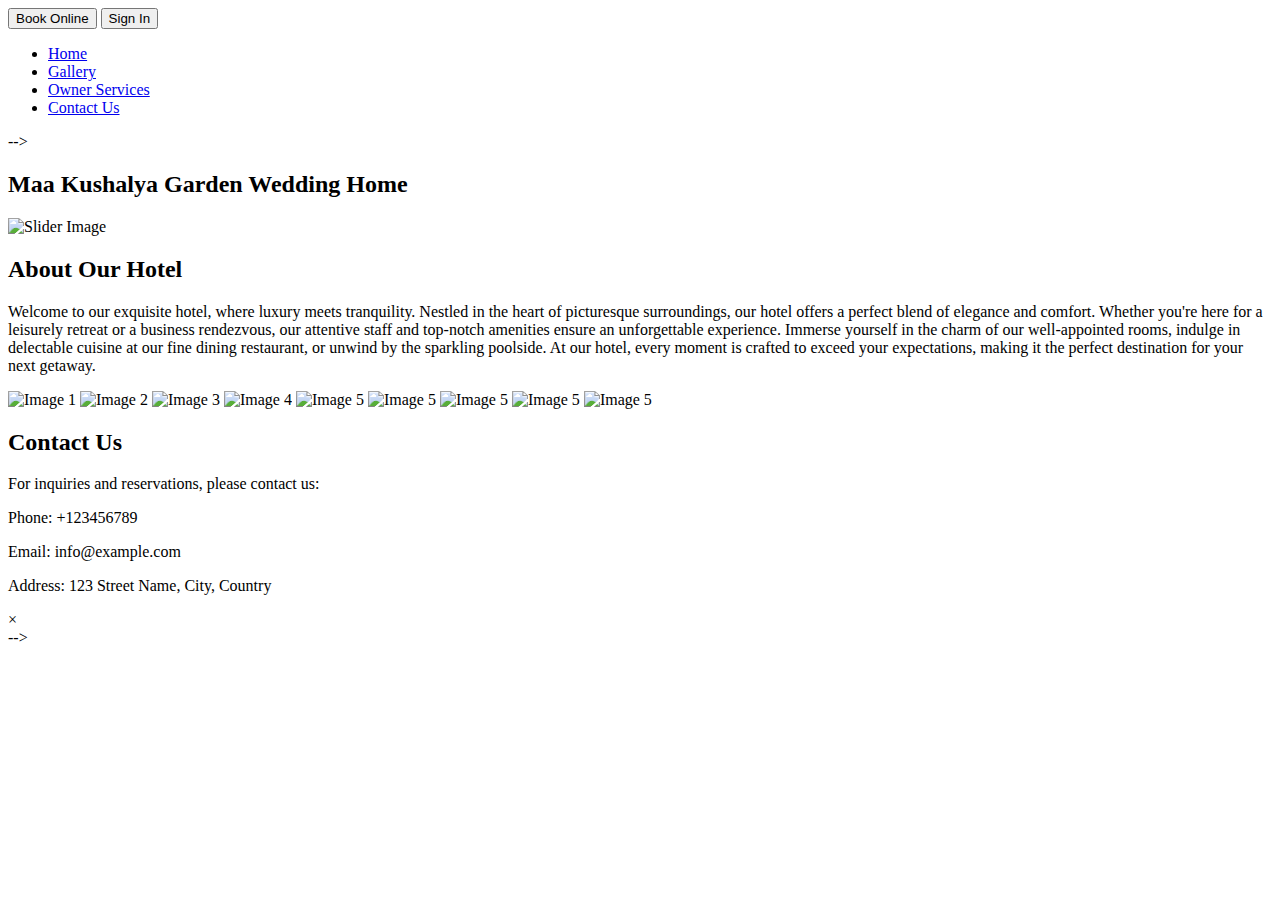
==== index.html @ 25e14bdc "Add files via upload" ====
<!DOCTYPE html>
<html lang="en">
<head>
  <meta charset="UTF-8">
  <meta name="viewport" content="width=device-width, initial-scale=1.0">
  <title>Navigation Bar with Image Slider</title>
  <link rel="stylesheet" href="index.css">
</head>
<body>
  <!-- <nav>
    <ul>
      <li><a href="#">Home</a></li>
      <li><a href="HotelGallery.html">Gallery</a></li>
      <li><a href="Services.html">Owner Services</a></li>
      <li><a href="staics/Contact.html">Contact Us</a></li>
    </ul>
  </nav> -->

  <!-- <div class="navbar">
    <div class="left-section">
        <button id="bookOnlineBtn">Book Online</button>
    </div>
    <div class="menu-toggle" onclick="toggleMenu()">
        <div class="bar"></div>
        <div class="bar"></div>
        <div class="bar"></div>
    </div>
    <nav id="mainMenu">
        <ul>
            <li><a href="#">Home</a></li>
            <li><a href="HotelGallery.html">Gallery</a></li>
            <li><a href="Services.html">Owner Services</a></li>
            <li><a href="staics/Contact.html">Contact Us</a></li>
        </ul>
    </nav>
</div> -->
<header>
  <div class="navbar">
      <div class="left-section">
          <button id="bookOnlineBtn">Book Online</button>
          <button id="signInBtn">Sign In</button>
      </div>
      <div class="menu-toggle" onclick="toggleMenu()">
          <div class="bar"></div>
          <div class="bar"></div>
          <div class="bar"></div>
      </div>
      <nav id="mainMenu">
          <ul>
              <li><a href="#">Home</a></li>
              <li><a href="HotelGallery.html">Gallery</a></li>
              <li><a href="Services.html">Owner Services</a></li>
              <li><a href="staics/Contact.html">Contact Us</a></li>
          </ul>
      </nav>
  </div>
</header>

  <!-- <div class="reservation-section">
    <!-- <button onclick="location.href='reservation.html'">Reservation</button> -->
    <!-- <button id="bookOnlineBtn">Book Online</button>
  </div> --> -->

  <h2 class="section-heading">Maa Kushalya Garden Wedding Home</h2>
  <div class="image-container">
    <img id="slider" src="staics\f2.jpg" alt="Slider Image">
  </div>

   <!-- New content: Heading and Carousel -->
  <h2 class="carousel-heading">About Our Hotel</h2>

  <!-- New content: About Our Hotel paragraph -->
<p class="hotel-description">Welcome to our exquisite hotel, where luxury meets tranquility. Nestled in the heart of picturesque surroundings, our hotel offers a perfect blend of elegance and comfort. Whether you're here for a leisurely retreat or a business rendezvous, our attentive staff and top-notch amenities ensure an unforgettable experience. Immerse yourself in the charm of our well-appointed rooms, indulge in delectable cuisine at our fine dining restaurant, or unwind by the sparkling poolside. At our hotel, every moment is crafted to exceed your expectations, making it the perfect destination for your next getaway.</p>

<div class="carousel-container">
  <div class="carousel">
    <img src="staics\h10.jpg" alt="Image 1" onclick="openModal('staics/h10.jpg')">
    <img src="staics\h9.jpg" alt="Image 2" onclick="openModal('staics/h9.jpg')">
    <img src="staics\h8.jpg" alt="Image 3" onclick="openModal('staics/h8.jpg')">
    <img src="staics\h7.jpg" alt="Image 4" onclick="openModal('staics/h7.jpg')">
    <img src="staics\h6.jpg" alt="Image 5" onclick="openModal('staics/h6.jpg')">
    <img src="staics\h5.jpg" alt="Image 5" onclick="openModal('staics/h5.jpg')">
    <img src="staics\h4.jpg" alt="Image 5" onclick="openModal('staics/h4.jpg')">
    <img src="staics\h3.jpg" alt="Image 5" onclick="openModal('staics/h3.jpg')">
    <img src="staics\h10.jpg" alt="Image 5" onclick="openModal('staics/h10.jpg')">
    <!-- Add more images as needed -->
  </div>
</div>

 <!-- Contact section -->
  <div class="contact-section">
    <h2 class="contact-heading">Contact Us</h2>
    <p class="contact-info">For inquiries and reservations, please contact us:</p>
    <p class="contact-info">Phone: +123456789</p>
    <p class="contact-info">Email: info@example.com</p>
    <p class="contact-info">Address: 123 Street Name, City, Country</p>
  </div>

  <!-- The Modal -->
  <div id="myModal" class="modal">
    <span class="close" onclick="closeModal()">&times;</span>
    <img class="modal-content" id="modalImage">
  </div>

  <!-- Modal for event rates -->
    <!-- <div id="eventRatesModal" class="modal">
        <div class="modal-content">
            <span class="close" onclick="closeRatesModal()">&times;</span>
            <h2>Event Rates</h2>
            <a href=""> <p>Wedding Event: $1000</p></a>
            <a href=""> <p>Birthday Party: $500</p></a>
            <a href=""><p>Corporate Event: $1500</p></a>
            <!-- Add more event rates as needed -->
        </div>
    </div> -->


  <script src="index.js"></script>
   <script>
        function showRatesModal() {
            var modal = document.getElementById("eventRatesModal");
            modal.style.display = "block";
        }

        function closeRatesModal() {
            var modal = document.getElementById("eventRatesModal");
            modal.style.display = "none";
        }
    </script>
</body>
</html>
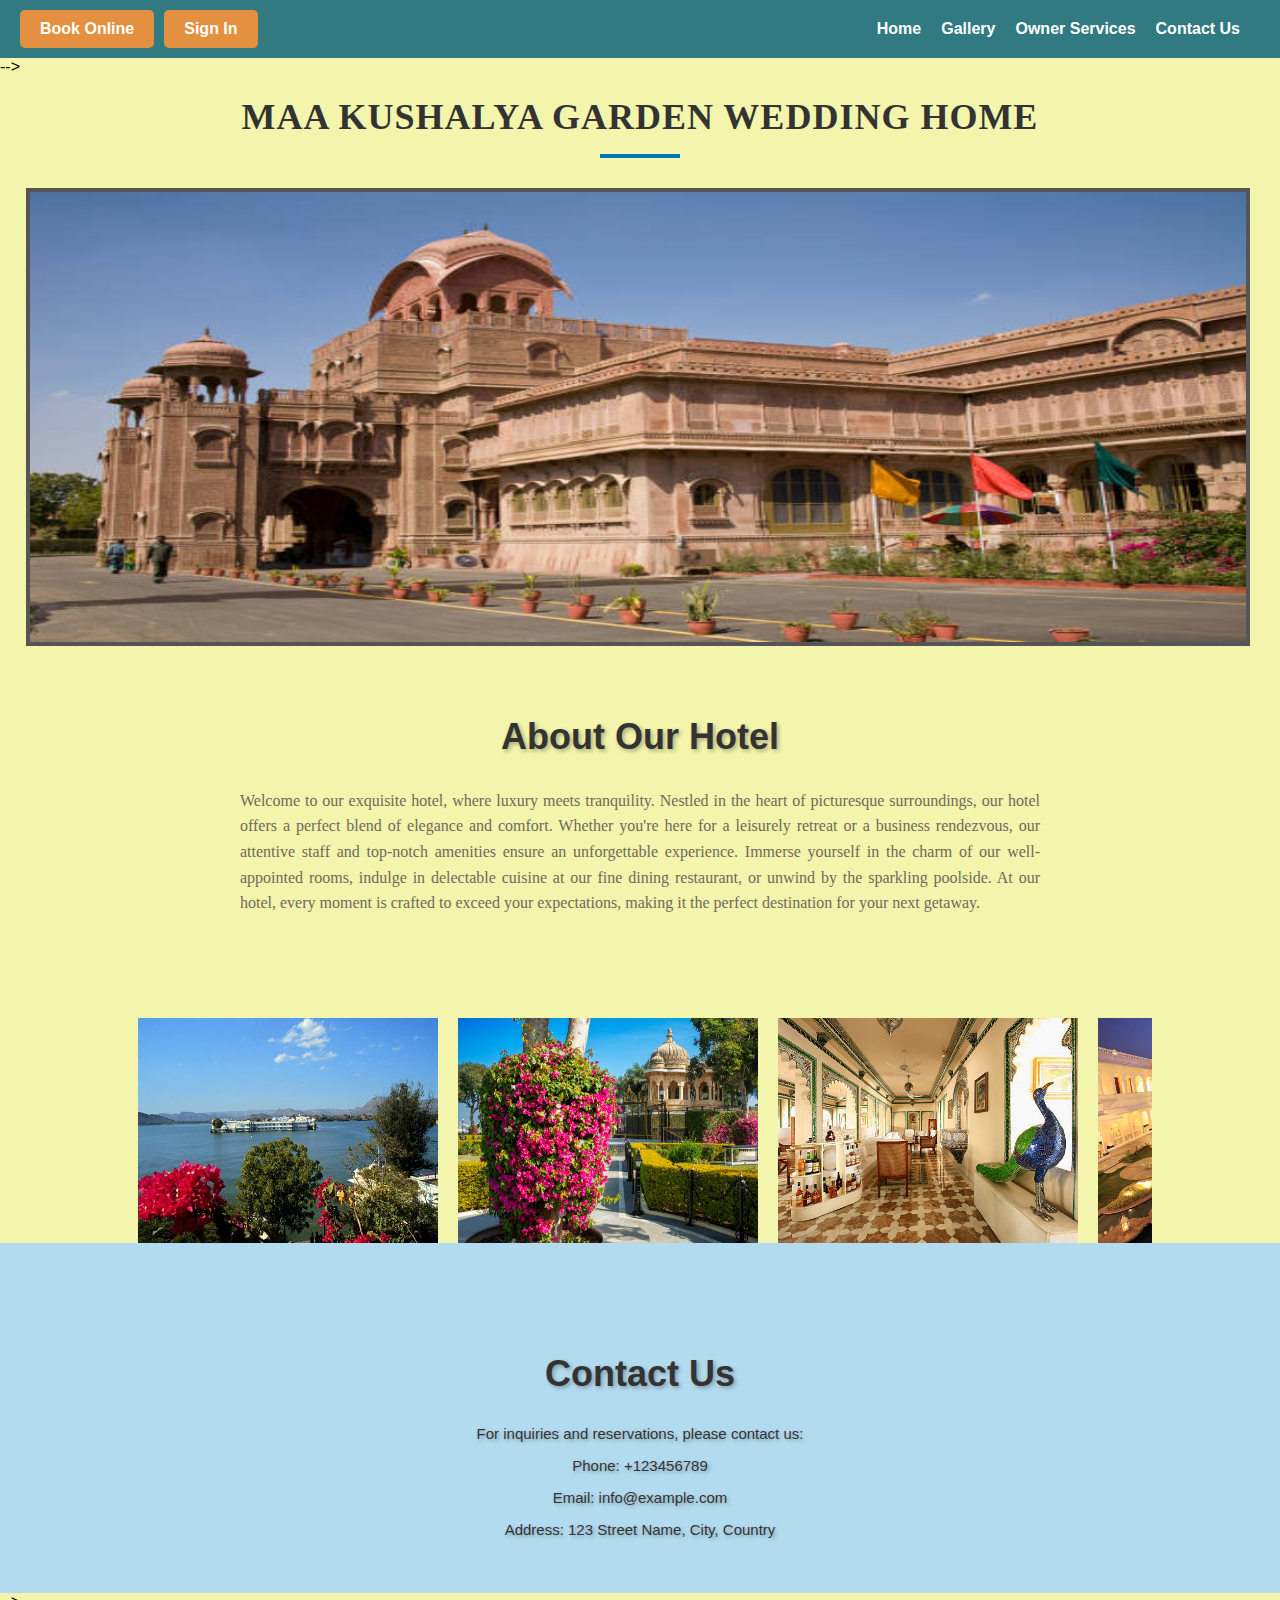
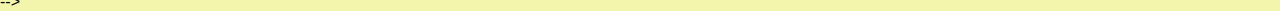
==== commit 32348f1d: "Update index.html" ====
--- a/index.html
+++ b/index.html
@@ -63,7 +63,7 @@
 
   <h2 class="section-heading">Maa Kushalya Garden Wedding Home</h2>
   <div class="image-container">
-    <img id="slider" src="staics\f2.jpg" alt="Slider Image">
+    <img id="slider" src="f2.jpg" alt="Slider Image">
   </div>
 
    <!-- New content: Heading and Carousel -->
@@ -74,15 +74,15 @@
 
 <div class="carousel-container">
   <div class="carousel">
-    <img src="staics\h10.jpg" alt="Image 1" onclick="openModal('staics/h10.jpg')">
-    <img src="staics\h9.jpg" alt="Image 2" onclick="openModal('staics/h9.jpg')">
-    <img src="staics\h8.jpg" alt="Image 3" onclick="openModal('staics/h8.jpg')">
-    <img src="staics\h7.jpg" alt="Image 4" onclick="openModal('staics/h7.jpg')">
-    <img src="staics\h6.jpg" alt="Image 5" onclick="openModal('staics/h6.jpg')">
-    <img src="staics\h5.jpg" alt="Image 5" onclick="openModal('staics/h5.jpg')">
-    <img src="staics\h4.jpg" alt="Image 5" onclick="openModal('staics/h4.jpg')">
-    <img src="staics\h3.jpg" alt="Image 5" onclick="openModal('staics/h3.jpg')">
-    <img src="staics\h10.jpg" alt="Image 5" onclick="openModal('staics/h10.jpg')">
+    <img src="h10.jpg" alt="Image 1" onclick="openModal('h10.jpg')">
+    <img src="h9.jpg" alt="Image 2" onclick="openModal('h9.jpg')">
+    <img src="h8.jpg" alt="Image 3" onclick="openModal('h8.jpg')">
+    <img src="h7.jpg" alt="Image 4" onclick="openModal('h7.jpg')">
+    <img src="h6.jpg" alt="Image 5" onclick="openModal('h6.jpg')">
+    <img src="h5.jpg" alt="Image 5" onclick="openModal('h5.jpg')">
+    <img src="h4.jpg" alt="Image 5" onclick="openModal('h4.jpg')">
+    <img src="h3.jpg" alt="Image 5" onclick="openModal('h3.jpg')">
+    <img src="h10.jpg" alt="Image 5" onclick="openModal('h10.jpg')">
     <!-- Add more images as needed -->
   </div>
 </div>
--- a/index.css
+++ b/index.css
@@ -0,0 +1,373 @@
+body {
+    margin: 0;
+    font-family: Arial, sans-serif;
+    background-color: #f2f5ab;
+  }
+  
+  /* nav {
+    background-color: #662d91;
+    padding: 20px 0;
+  }
+  
+  nav ul {
+    list-style-type: none;
+    padding: 0;
+    margin: 0;
+    text-align: center;
+  }
+  
+  nav ul li {
+    display: inline;
+  }
+  
+  nav ul li a {
+    display: inline-block;
+    padding: 10px 20px;
+    color: white;
+    text-decoration: none;
+    font-size: 1.2rem;
+    font-style: 'Georgia', serif;
+  }
+  
+  nav ul li a:hover {
+    background-color: #FFC0CB;
+    color: #662d91;
+  }
+  
+ .image-container {
+    text-align: center;
+    margin-top: 20px;
+  }
+  
+  .image-container img {
+    border: 4px solid #555; 
+     width: 80%;  
+     max-height: 650px;
+    display: block; /* Center the image
+  
+  .reservation-section button {
+    background-color:  #662d91; /* Green */
+    /* border: none;
+    color: white;
+    padding: 15px 32px;
+    text-align: center;
+    text-decoration: none;
+    display: inline-block;
+    font-size: 16px;
+    margin: 4px; /* Add margin to create space between buttons */
+    /* cursor: pointer;
+    animation: pulse 2s infinite alternate; /* Add pulsating animation */
+  /* }
+   */ */ */
+  /* .reservation-section button + button {
+    margin-left: 20px; /* Adjust the left margin of the second button */
+  /* } */ */
+  
+  /* @keyframes pulse {
+    0% {
+      transform: scale(1);
+    }
+    100% {
+      transform: scale(1.1);
+    }
+  } */
+
+
+  body {
+    font-family: Arial, sans-serif;
+    margin: 0;
+    padding: 0;
+}
+
+header {
+    background-color: #317a81;
+    color: #fff;
+    padding: 10px 20px;
+}
+
+.navbar {
+    display: flex;
+    justify-content: space-between;
+    align-items: center;
+}
+
+.left-section {
+    display: flex;
+    align-items: center;
+}
+
+#bookOnlineBtn {
+    padding: 10px 20px;
+    background-color: #e39140;
+    color: #fff;
+    border: none;
+    border-radius: 5px;
+    cursor: pointer;
+    font-size: 1rem;
+    font-weight: bold;
+}
+
+.menu-toggle {
+    display: none; /* Hidden by default on larger screens */
+    cursor: pointer;
+}
+
+.bar {
+    width: 25px;
+    height: 3px;
+    background-color: #fff;
+    margin: 4px 0;
+}
+
+nav ul {
+    list-style-type: none;
+    padding: 0;
+    margin: 0;
+    display: flex;
+}
+
+nav ul li {
+    margin-right: 20px;
+}
+
+nav ul li a {
+    color: #fff;
+    text-decoration: none;
+    font-weight: bold;
+}
+
+#mainMenu {
+    display: flex;
+}
+
+/* Media Query for Responsive Navigation */
+@media (max-width: 768px) {
+    .menu-toggle {
+        display: block; /* Show menu toggle icon on smaller screens */
+    }
+
+    #mainMenu {
+        display: none; /* Hide menu by default on smaller screens */
+        width: 100%;
+     
+    }
+}
+
+.image-container {
+  text-align: center;
+  margin-top: 20px;
+  /* margin-left: 17%; */
+}
+
+.image-container img {
+  border: 4px solid #555; 
+   width: 95%;  
+   max-height: 450px;
+  display: block; /* Center the image*/
+  margin-left: 2%;
+  
+}
+  .section-heading {
+    text-align: center;
+    font-size: 36px;
+    font-family: 'Georgia', serif; /* Elegant serif font */
+    color: #333; /* Dark color for contrast */
+    margin-top: 20px; /* Increased top margin for better spacing */
+    text-transform: uppercase; /* Uppercase the text */
+    letter-spacing: 1px; /* Slightly increase letter spacing */
+    padding-bottom: 20px; /* Add padding at the bottom of the heading */
+    position: relative; /* Enable relative positioning for pseudo-element */
+  }
+  
+  .section-heading::after {
+    content: ''; /* Create a pseudo-element for decoration */
+    position: absolute; /* Position the pseudo-element absolutely */
+    bottom: 0; /* Align it to the bottom of the heading */
+    left: 50%; /* Move it to the center horizontally */
+    width: 80px; /* Set the width */
+    height: 4px; /* Set the height */
+    background-color: #0077b6; /* Taj's signature blue color */
+    transform: translateX(-50%); /* Center it horizontally */
+  }
+  
+  /* Additional CSS for carousel */
+      .carousel-container {
+        text-align: center;
+        margin-top: 40px;
+        width: 80%; /* Set the width of the carousel container */
+        margin: 0 auto; /* Center the carousel container */
+      }
+  
+      .carousel {
+        display: flex;
+        overflow-x: auto;
+        scroll-snap-type: x mandatory;
+        -webkit-overflow-scrolling: touch; /* Smooth scrolling on iOS */
+        width: 100%; /* Set the width of the carousel */
+        margin-top: 10%;;
+      }
+  
+      .carousel img {
+        scroll-snap-align: center;
+        width: 300px; /* Set the width of each carousel image */
+        height: auto; /* Maintain aspect ratio */
+        margin: 0 10px;
+        cursor: pointer; /* Add pointer cursor */
+      }
+  
+      /* Modal styles */
+      .modal {
+        display: none; /* Hidden by default */
+        position: fixed; /* Stay in place */
+        z-index: 1; /* Sit on top */
+        left: 0;
+        top: 0;
+        width: 100%; /* Full width */
+        height: 100%; /* Full height */
+        overflow: auto; /* Enable scroll if needed */
+        background-color: rgba(0,0,0,0.9); /* Black with opacity */
+      }
+  
+      .modal-content {
+        margin: auto;
+        display: block;
+        width: 80%; /* Set width of modal content */
+        max-width: 700px; /* Maximum width of modal content */
+        max-height: 80%; /* Maximum height of modal content */
+      }
+  
+      .modal-content img {
+        width: 100%;
+        height: auto;
+      }
+  
+      /* Close button */
+      .close {
+        color: #ccc;
+        font-size: 30px;
+        font-weight: bold;
+        position: absolute;
+        top: 10px;
+        right: 25px;
+        cursor: pointer;
+      }
+  
+      .close:hover,
+      .close:focus {
+        color: #fff;
+        text-decoration: none;
+        cursor: pointer;
+      }
+   /* Style for About Our Hotel heading */
+      .carousel-heading {
+        font-family: "Arial", sans-serif; /* Choose a suitable font-family */
+        font-size: 36px; /* Adjust font size */
+        color: #333; /* Choose a suitable color */
+        text-align: center; /* Center-align the text */
+        margin-top: 70px; /* Add some top margin for spacing */
+        text-shadow: 2px 2px 4px rgba(0, 0, 0, 0.3); /* Add a subtle text shadow */
+      }
+  
+  
+  
+       /* Style for About Our Hotel paragraph */
+      .hotel-description {
+        font-family: cursive; /* Choose a suitable font-family */
+        font-size: 16px; /* Adjust font size */
+        color: #6f6a5a; /* Choose a suitable color */
+        line-height: 1.6; /* Adjust line height for better readability */
+        margin: 20px auto; /* Center-align and add margin */
+        max-width: 800px; /* Limit paragraph width for better readability on larger screens */
+        padding: 0 20px; /* Add some padding for spacing */
+        text-align: justify;
+      }
+  
+      /* Style for Contact section */
+      .contact-section {
+        background-color: #b3dbef; /* Set background color */
+        padding: 40px 0; /* Add padding */
+        text-align: center; /* Center-align the content */
+      }
+  
+      .contact-heading {
+        font-family: "Arial", sans-serif; /* Choose a suitable font-family */
+        font-size: 36px; /* Adjust font size */
+        color: #333; /* Choose a suitable color */
+        text-align: center; /* Center-align the text */
+        margin-top: 70px; /* Add some top margin for spacing */
+        text-shadow: 2px 2px 4px rgba(0, 0, 0, 0.3); /* Add a subtle text shadow */
+      }
+  
+      .contact-info {
+        font-family: "Arial", sans-serif; /* Choose a suitable font-family */
+        font-size: 15px; /* Adjust font size */
+        color: #333; /* Choose a suitable color */
+        text-align: center; /* Center-align the text */
+        text-shadow: 2px 2px 4px rgba(0, 0, 0, 0.3); /* Add a subtle text shadow */
+      }
+  
+  
+  
+       /* Modal styles */
+          .modal {
+              display: none; /* Hide the modal by default */
+              position: fixed; /* Stay in place */
+              z-index: 1; /* Sit on top */
+              left: 0;
+              top: 0;
+              width: 100%; /* Full width */
+              height: 100%; /* Full height */
+              overflow: auto; /* Enable scroll if needed */
+              background-color: rgba(0,0,0,0.4); /* Black w/ opacity */
+              padding-top: 60px; /* Place content 60px from the top */
+          }
+  
+          /* Modal content */
+          .modal-content {
+              background-color: #f7f7f7;
+              margin: auto;
+              padding: 20px;
+              border-radius: 10px;
+              box-shadow: 0 4px 8px rgba(0, 0, 0, 0.1);
+              width: 80%;
+              max-width: 500px;
+          }
+  
+          /* Close button */
+          .close {
+              color: #aaa;
+              float: right;
+              font-size: 28px;
+              font-weight: bold;
+          }
+  
+          .close:hover,
+          .close:focus {
+              color: #333;
+              text-decoration: none;
+              cursor: pointer;
+          }
+  
+          /* Event rate styles */
+          .event-rate {
+              color: #333;
+              font-size: 18px;
+              margin-bottom: 10px;
+          }
+  
+          .event-rate span {
+              font-weight: bold;
+              color: #ff6600;
+          }
+
+          #signInBtn {
+            padding: 10px 20px;
+            background-color: #e39140;
+            color: #fff;
+            border: none;
+            border-radius: 5px;
+            cursor: pointer;
+            font-size: 1rem;
+            font-weight: bold;
+            margin-left: 10px;
+        }